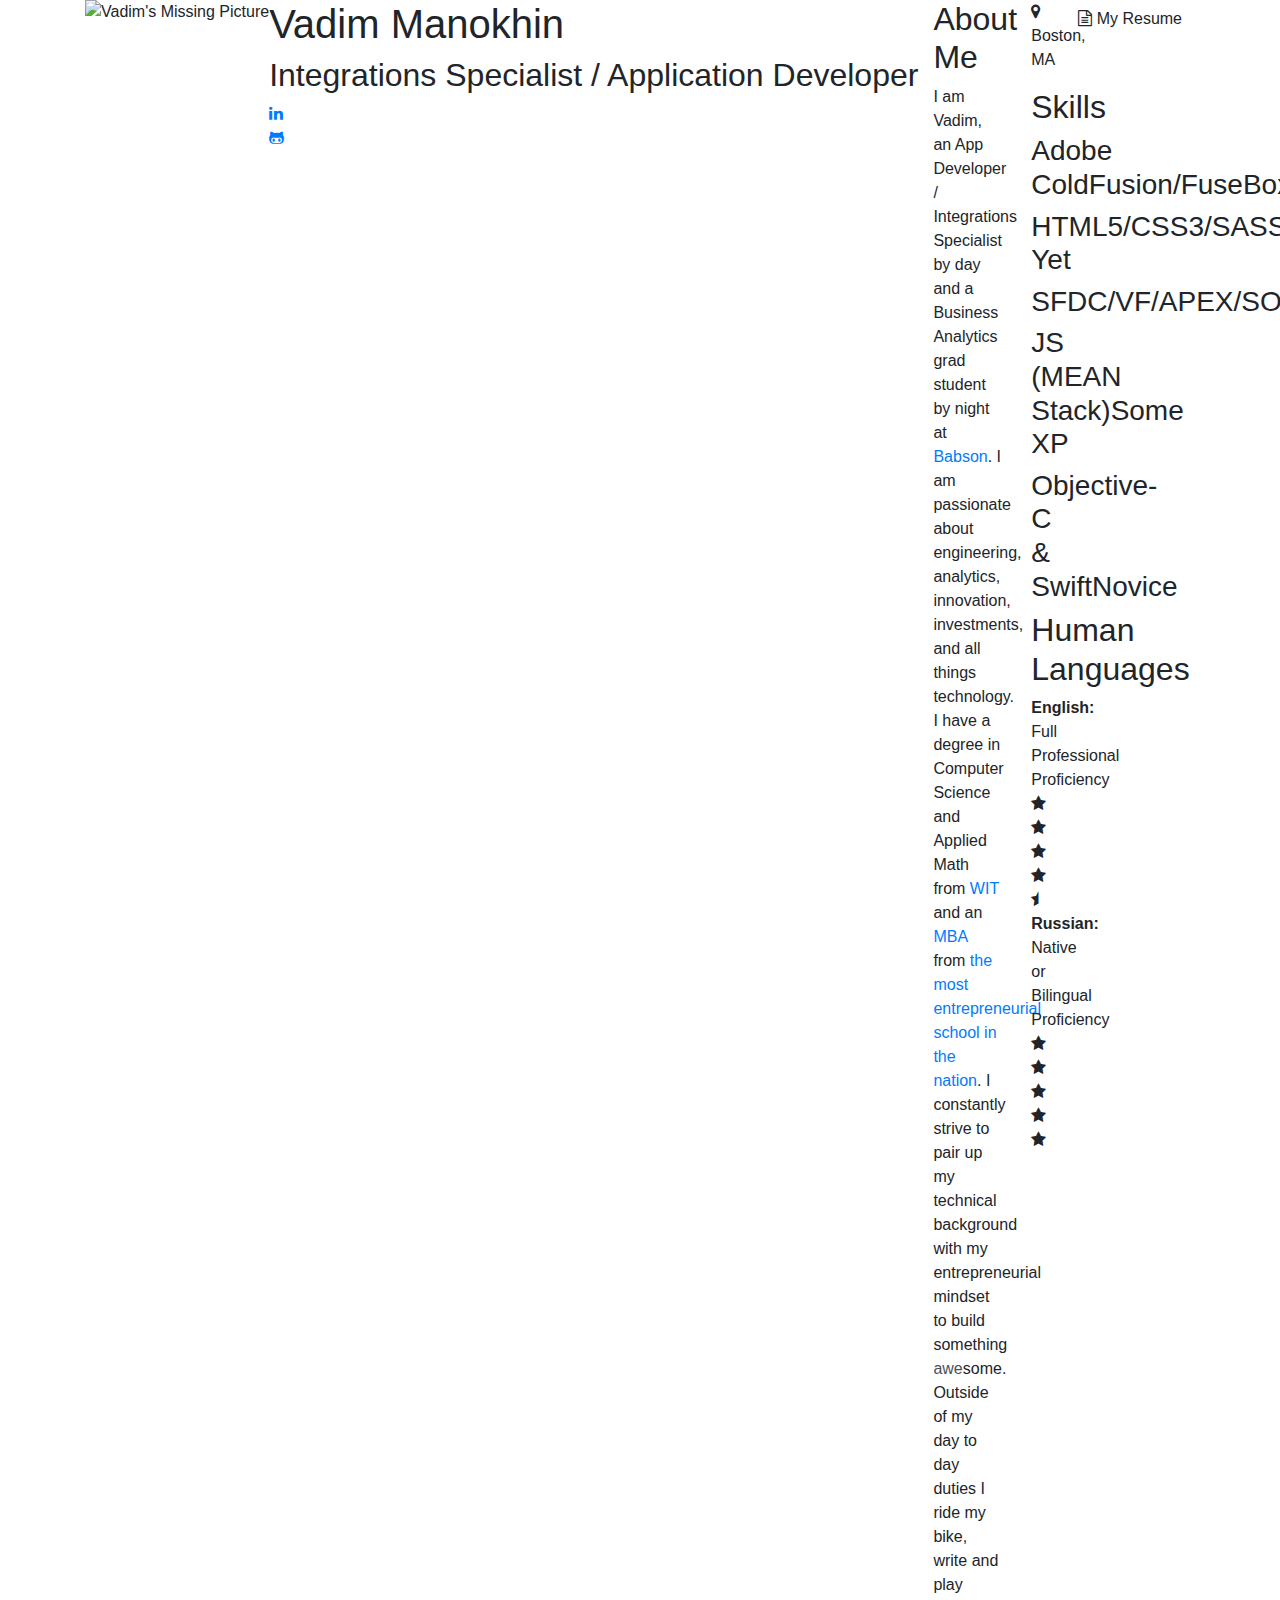
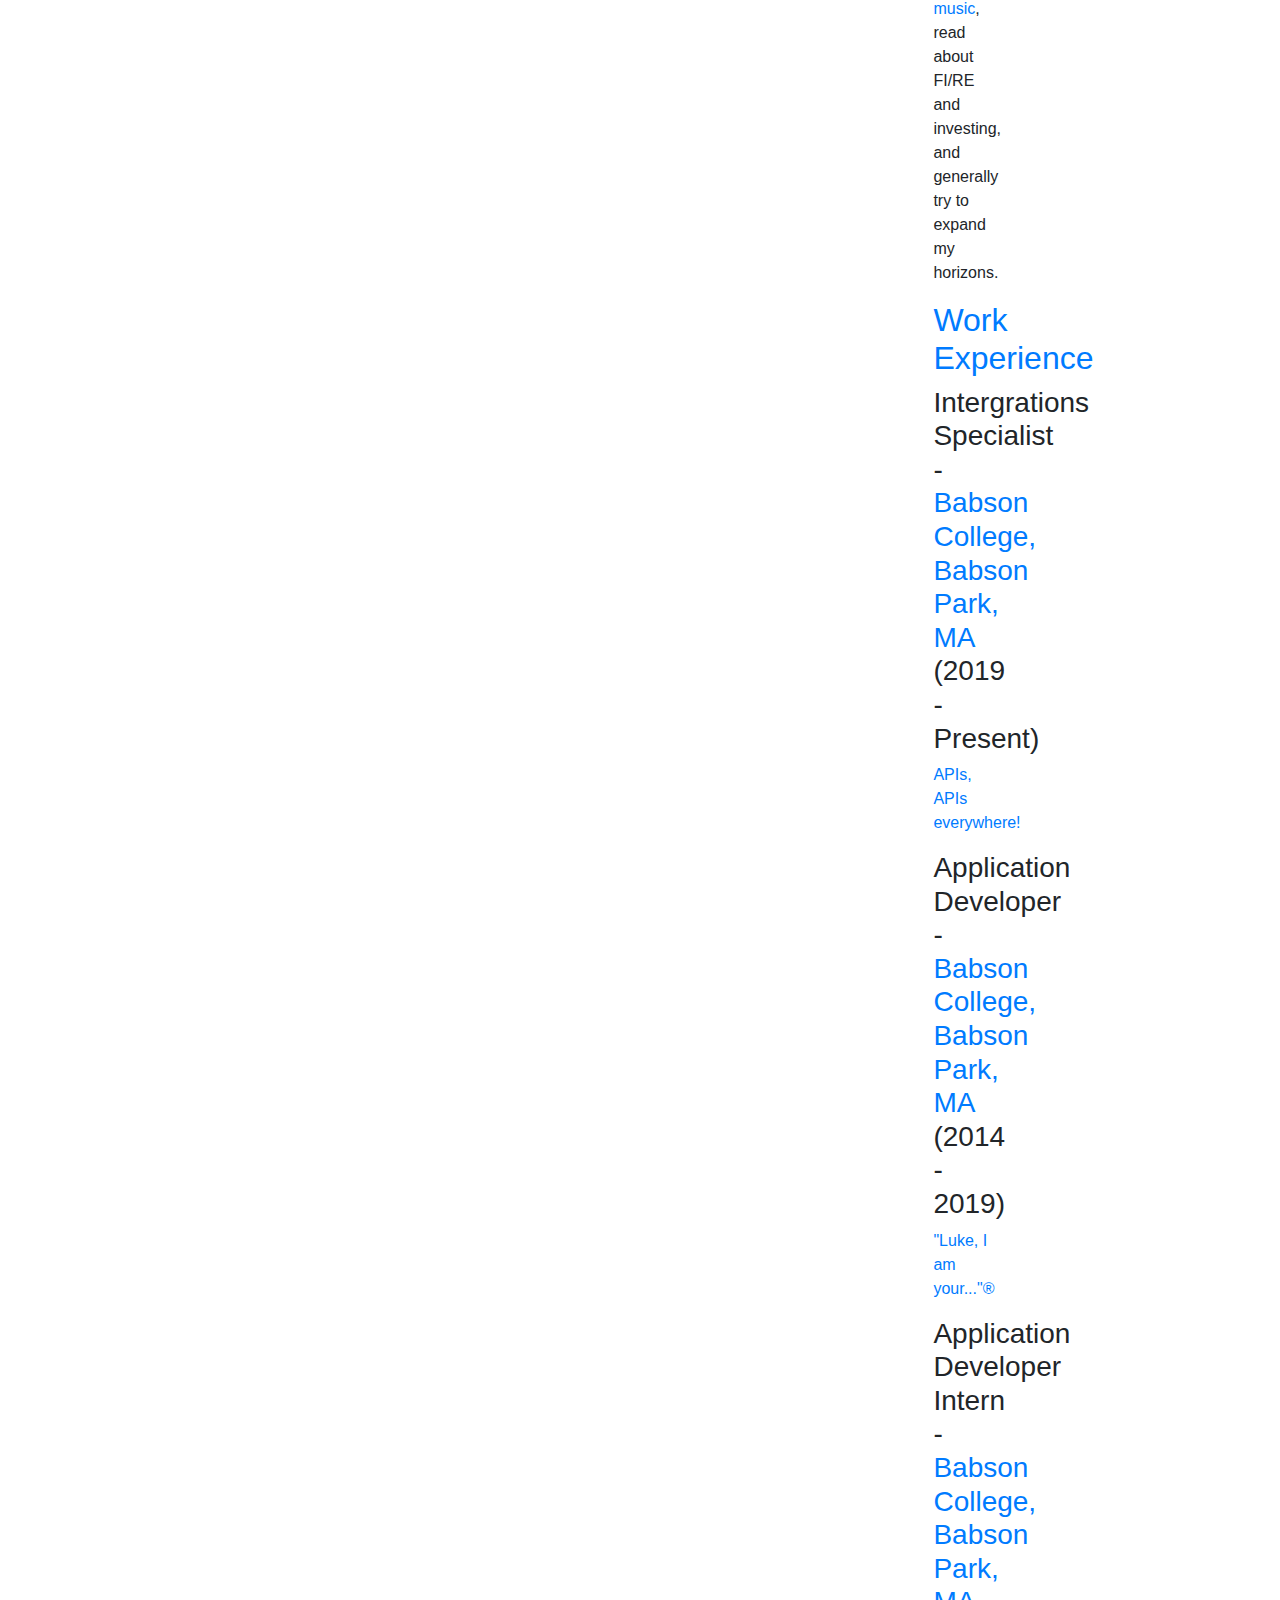
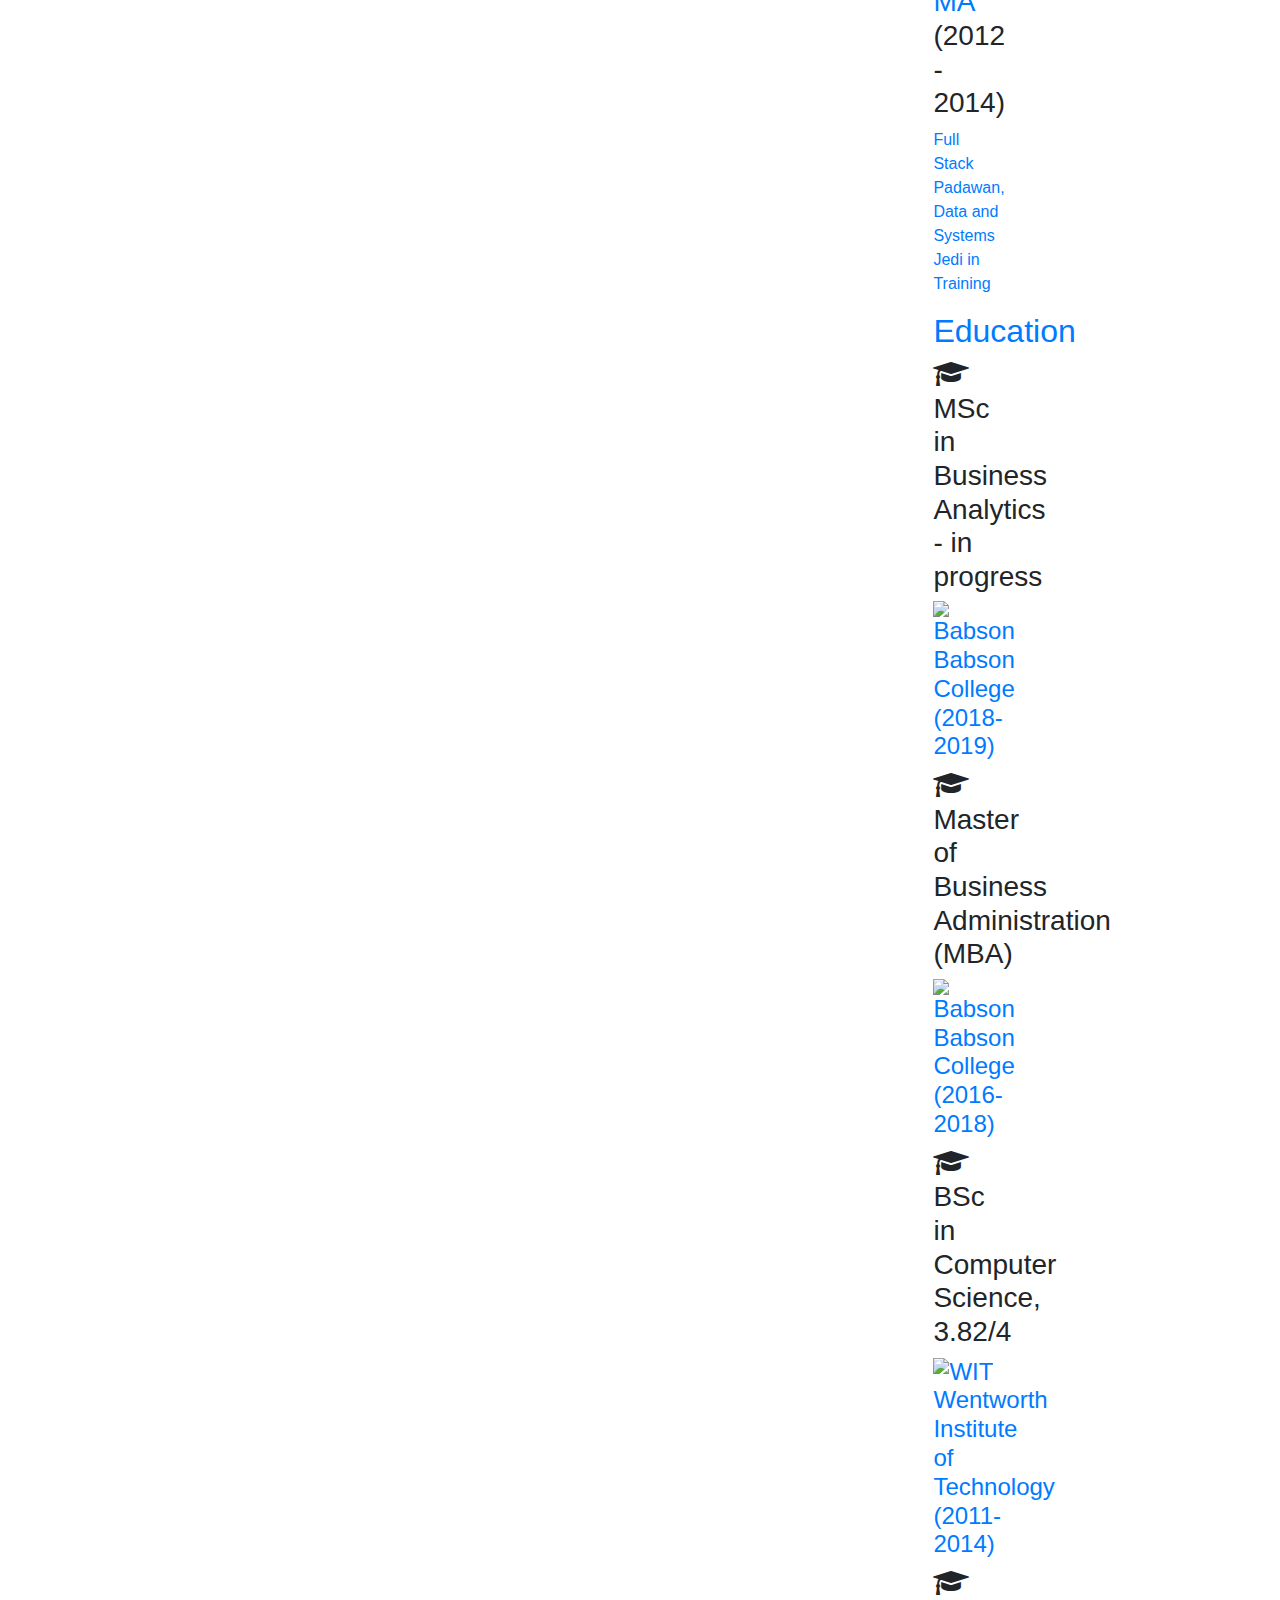
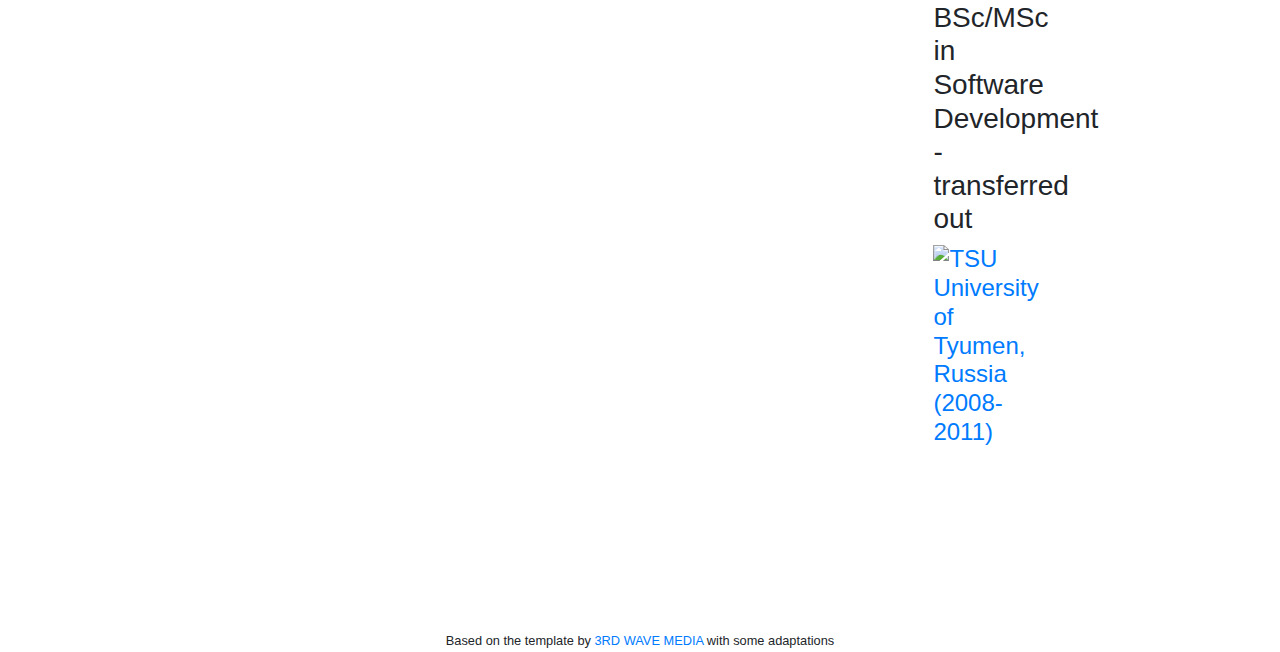
==== index.html @ 185be37b "Adding more new tracks to sc widget." ====
<!DOCTYPE html>
<!-- 
        PRIVET!
        
        Responsive HTML5 website template for developers
        
        @template_name: Developer
        @template_version: v1.4
        @release_date: 05-05-2015
        @template_author: Xiaoying Riley (http://themes.3rdwavemedia.com/)
        @license: Creative Commons Attribution 3.0 License (https://creativecommons.org/licenses/by/3.0/)
-->

<!--[if IE 8]> <html lang="en" class="ie8"> <![endif]-->  
<!--[if IE 9]> <html lang="en" class="ie9"> <![endif]-->  
<!--[if !IE]><!--> <html lang="en" xmlns:og="http://ogp.me/ns#"> <!--<![endif]-->
<head>
    <title>Vadim Manokhin - Integrations Specialist / Application Developer</title>
    <!-- meta -->
    <meta charset="utf-8">
    <meta http-equiv="X-UA-Compatible" content="IE=edge">
    
    <meta name="viewport" content="width=device-width, initial-scale=1.0">
    <meta name="description" content="Vadim Manokhin">
    <meta name="author" content="Vadim Manokhin">
    <meta name="keywords" content="Manokhin Vadim Full Stack Engineer Integrations Salesforce SFDC Informatica APEX ColdFusion Web Application Software Developer Resume"> 
    
    
    <meta property="og:description" content="Vadim Manokhin - Integrations Specialist / Application Developer">
    <meta property="og:title" content="Vadim Manokhin - Integrations Specialist / Application Developer" />
    <meta property="og:type" content="website" />
    <meta property="og:url" content="https://manokhinv.github.io" />

    <!-- favicon -->   
    <link rel="icon" href="assets/favicon.ico" sizes="16x16 32x32 48x48 64x64" type="image/x-icon">
    <!-- google-fonts -->  
    <link href="https://fonts.googleapis.com/css?family=Lato:300,400,300italic,400italic" rel="stylesheet" type="text/css">
    <link href="https://fonts.googleapis.com/css?family=Montserrat:400,700" rel="stylesheet" type="text/css"> 
    <!-- bootstrap css -->
    <link rel="stylesheet" href="https://cdnjs.cloudflare.com/ajax/libs/twitter-bootstrap/4.0.0-alpha/css/bootstrap.min.css">  
    <!-- font-awesome css -->
    <link rel="stylesheet" href="https://cdnjs.cloudflare.com/ajax/libs/font-awesome/4.6.3/css/font-awesome.min.css">
    <!-- github-acitivity css -->
    <!--<link rel="stylesheet" href="https://raw.githubusercontent.com/caseyscarborough/github-activity/master/src/github-activity.css">-->
    <!-- octicons css -->
    <link rel="stylesheet" href="https://cdnjs.cloudflare.com/ajax/libs/octicons/2.0.2/octicons.min.css">  
	<!-- custom css -->
    <link id="theme-style" rel="stylesheet" href="assets/css/styles.css">
    <!-- html5 shim and Respond.js for IE8 support of html5 elements / media queries -->
    <!--[if lt IE 9]>
      <script src="https://oss.maxcdn.com/html5shiv/3.7.2/html5shiv.min.js"></script>
      <script src="https://oss.maxcdn.com/respond/1.4.2/respond.min.js"></script>
    <![endif]-->
    <!-- jquery / jquery-migrate -->
	<script type="text/javascript" src="https://cdnjs.cloudflare.com/ajax/libs/jquery/3.1.0/jquery.min.js"></script>
    <script type="text/javascript" src="https://cdnjs.cloudflare.com/ajax/libs/jquery-migrate/3.0.0/jquery-migrate.min.js"></script>
    <!-- bootstrap js -->
    <script type="text/javascript" src="https://cdnjs.cloudflare.com/ajax/libs/twitter-bootstrap/4.0.0-alpha/js/bootstrap.min.js"></script>
    <!-- mustache js -->
    <script type="text/javascript" src="https://cdnjs.cloudflare.com/ajax/libs/mustache.js/2.2.1/mustache.min.js"></script>
    <!-- soundcloud js -->
    <script src="https://w.soundcloud.com/player/api.js"></script>
    <!-- github-activity js -->
    <!--<script type="text/javascript" src="https://raw.githubusercontent.com/caseyscarborough/github-activity/master/src/github-activity.js"></script>-->
    <!-- custom js -->
    <script type="text/javascript" src="assets/js/main.js"></script>
</head> 

<body>
    <header class="header">
        <div class="container">                       
            <img id="mf" class="profile-image img-responsive pull-left" src="https://i.imgur.com/8lFwld7.jpg" alt="Vadim's Missing Picture" />
            <div class="profile-content pull-left">
                <h1 class="name">Vadim Manokhin</h1>
                <h2 class="desc">Integrations Specialist / Application Developer</h2>   
                <ul class="social list-inline">
                    <li><a href="https://linkedin.com/in/manokhin" target="_blank"><i class="fa fa-linkedin"></i></a></li>
                    <li><a href="https://github.com/manokhinv" target="_blank"><i class="fa fa-github-alt"></i></a></li>             
                </ul> 
            </div>
            <a class="btn btn-cta-primary pull-right" href="resume.html" target="_blank"><i class="fa fa-file-text-o"></i> My Resume</a>              
        </div>
    </header>
    <div class="container sections-wrapper">
        <div class="row">
            <div class="primary col-md-8 col-sm-12 col-xs-12">
                <section class="about section">
                    <div class="section-inner">
                        <h2 class="heading">About Me</h2>
                        <div class="content">
                            <p>I am Vadim, an App Developer / Integrations Specialist by day and a Business Analytics grad student by night at <a href="http://bab.sn/msba" target="_blank">Babson</a>. I am passionate about engineering, analytics, innovation, investments, and all things technology. I have a degree in Computer Science and Applied Math from <a href="http://wit.edu" target="_blank">WIT</a> and an <a href="http://bab.sn/mba" target="_blank">MBA</a> from <a href="http://www.babson.edu/news-events/babson-news/Pages/us-news-best-graduate-schools-ranking.aspx" target="_blank">the most entrepreneurial school in the nation</a>. I constantly strive to pair up my technical background with my entrepreneurial mindset to build something <a href="./25" class="undotted-link" style="color:#49515a">awe</a>some. Outside of my day to day duties I ride my bike, write and play <a class="sc" style="cursor:pointer">music</a>, read about FI/RE and investing, and generally try to expand my <a onClick="javascript:document.getElementById('mf').src=((document.getElementById('mf').src.search('8lFwld7')>0)?'https://i.pinimg.com/736x/05/d9/50/05d950ac03dffd4a9fdac537c08206ab--kapit%C3%A1n-jack-captain-jack.jpg':'https://i.imgur.com/8lFwld7.jpg');" style="cursor:pointer;">horizons</a>.</p>
                        </div>
                    </div>                
                </section>
                <section class="experience section">
                    <div class="section-inner">
                        <h2 class="heading"><a href="resume.html#xp" target="_blank">Work Experience</a></h2>
                        <div class="content">
                        	<div class="item">
                                <h3 class="title">Intergrations Specialist - <span class="place"><a href="http://bab.sn" target="_blank">Babson College, Babson Park, MA</a></span> <span class="year">(2019 - Present)</span></h3>
                                <p><a href="resume.html#empl">APIs, APIs everywhere!</a></p>
                            </div>
                            <div class="item">
                                <h3 class="title">Application Developer - <span class="place"><a href="http://bab.sn" target="_blank">Babson College, Babson Park, MA</a></span> <span class="year">(2014 - 2019)</span></h3>
                                <p><a href="resume.html#empl">"Luke, I am your..."&reg;</a></p>
                            </div>
                            <div class="item">
                                <h3 class="title">Application Developer Intern - <span class="place"><a href="http://bab.sn" target="_blank">Babson College, Babson Park, MA</a></span> <span class="year">(2012 - 2014)</span></h3>
                                <p><a href="resume.html#empl" target="_blank">Full Stack Padawan, Data and Systems Jedi in Training</a></p>
                            </div>
                        </div>  
                    </div>                 
                </section>
				<section class="education section">
                    <div class="section-inner">
                        <h2 class="heading"><a href="resume.html#edu" target="_blank">Education</a></h2>
                        <div class="content">
                        	<div class="item">                      
                                <h3 class="title"><i class="fa fa-graduation-cap"></i> MSc in Business Analytics - in progress</h3>
                                <h4 class="university"><a href="http://bab.sn/msba" target="_blank" class="undotted-link"><img src="https://www.google.com/s2/favicons?domain=bab.sn" alt="Babson">  Babson College <span class="year">(2018-2019)</span></a></h4>
                            </div>
                            <div class="item">                      
                                <h3 class="title"><i class="fa fa-graduation-cap"></i> Master of Business Administration (MBA) </h3>
                                <h4 class="university"><a href="http://bab.sn/mba" target="_blank" class="undotted-link"><img src="https://www.google.com/s2/favicons?domain=bab.sn" alt="Babson">  Babson College <span class="year">(2016-2018)</span></a></h4>
                            </div>
                            <div class="item">
                                <h3 class="title"><i class="fa fa-graduation-cap"></i> BSc in Computer Science, 3.82/4</h3>
                                <h4 class="university"><a href="http://wit.edu/" target="_blank" class="undotted-link"><img src="https://www.google.com/s2/favicons?domain=www.wit.edu" alt="WIT">  Wentworth Institute of Technology <span class="year">(2011-2014)</span></a></h4>
                            </div>
                            <div class="item">
                                <h3 class="title"><i class="fa fa-graduation-cap"></i> BSc/MSc in Software Development - transferred out</h3>
                                <h4 class="university"><a href="http://5top100.com/universities/tjumenskij-gosudarstvennyj-universitet/" target="_blank" class="undotted-link"><img src="https://www.google.com/s2/favicons?domain=www.utmn.ru" alt="TSU">  University of Tyumen, Russia <span class="year">(2008-2011)</span></a></h4>
                            </div>
                        </div>
                    </div>
                </section>
                <iframe id="sc_widget" width="100%" height="166" frameborder="no" scrolling="no" src=""></iframe> 
            </div>
            <div class="secondary col-md-4 col-sm-12 col-xs-12">
                 <aside class="info aside section">
                    <div class="section-inner">
                        <h2 class="heading sr-only">Basic Information</h2>
                        <div class="content">
                            <ul class="list-unstyled">
                                <li><i class="fa fa-map-marker"></i><span class="sr-only">Location:</span> Boston, MA</li>
                                <!--<li><i class="fa fa-envelope-o"></i><span class="sr-only">Email:</span>vadim [at] manokhin.tech</li>-->
                            </ul>
                        </div>  
                    </div>              
                </aside>
                <aside class="skills aside section">
                    <div class="section-inner">
                        <h2 class="heading">Skills</h2>
                        <div class="content">                            
                            <div class="skillset">
                                <div class="item">
                                    <h3 class="level-title">Adobe ColdFusion/FuseBox<span id="tt1" class="level-label" data-toggle="tooltip" data-placement="left" data-animation="true" title="Expert">Expert</span></h3>
                                    <div class="level-bar">
                                        <div id="cont_tt1" class="level-bar-inner" data-level="85%" title="85%">
                                        </div>                                      
                                    </div>                                 
                                </div>
                                <div class="item">
                                    <h3 class="level-title">HTML5/CSS3/SASS<span id="tt2" class="level-label" title="Not Yet">Not Yet</span></h3>
                                    <div class="level-bar">
                                        <div id="cont_tt2" class="level-bar-inner" data-level="75%" title="75%">
                                        </div>                                      
                                    </div>                                 
                                </div>
                                <div class="item">
                                    <h3 class="level-title">SFDC/VF/APEX/SOQL<span id="tt3" class="level-label" title="Learning">Learning</span></h3>
                                    <div class="level-bar">
                                        <div id="cont_tt3" class="level-bar-inner" data-level="35%" title="35%">
                                        </div>                                      
                                    </div>                                
                                </div>
                                <div class="item">
                                    <h3 class="level-title">JS (MEAN Stack)<span id="tt4" class="level-label" title="Some XP">Some XP</span></h3>
                                    <div class="level-bar">
                                        <div id="cont_tt4" class="level-bar-inner" data-level="25%" title="25%">
                                        </div>                                      
                                    </div>                                
                                </div>
                                <div class="item">
                                    <h3 class="level-title">Objective-C &amp; Swift<span id="tt5" class="level-label" title="Novice">Novice</span></h3>
                                    <div class="level-bar">
                                        <div id="cont_tt5" class="level-bar-inner" data-level="15%" title="15%">
                                        </div>                                      
                                    </div>                                
                                </div>
                            </div>              
                        </div> 
                    </div>                
                </aside>   
                <aside class="languages aside section">
                    <div class="section-inner">
                        <h2 class="heading">Human Languages</h2>
                        <div class="content">
                            <ul class="list-unstyled">
                                <li class="item">
                                    <span class="title"><strong>English:</strong></span>
                                    <span class="level">Full Professional Proficiency <br class="visible-sm visible-xs"/><i class="fa fa-star"></i> <i class="fa fa-star"></i> <i class="fa fa-star"></i> <i class="fa fa-star"></i> <i class="fa fa-star-half"></i></span>
                                </li>
                                <li class="item">
                                    <span class="title"><strong>Russian:</strong></span>
                                    <span class="level">Native or Bilingual Proficiency <br class="visible-xs"/><i class="fa fa-star"></i> <i class="fa fa-star"></i> <i class="fa fa-star"></i> <i class="fa fa-star"></i> <i class="fa fa-star"></i> </span>
                                </li>
                            </ul>
                        </div>
                    </div>
                </aside>
            </div>   
        </div>
    </div>
    <footer class="footer">
        <div class="container text-center">
        	<small class="copyright">Based on the template by <a href="http://3rdwavemedia.com" target="_blank">3RD WAVE MEDIA</a> with some adaptations</small>
        </div>
    </footer> 
	<script type="text/javascript">
		!function(){
			var tn = [128108639,128108242,128106485,128104603,128104473,128102268,508699893,652747388,657029474,658799657,656527964,655095326], 
				st = ['219BE','O39hp','uRVsi','zHczG','Gore6','N5Uqh','aYLov','','','OLsW6','',''], 
				r = Math.floor(Math.random()*tn.length);
			document.getElementById('sc_widget').src = 'https://w.soundcloud.com/player/?show_user=false&url=http://api.soundcloud.com/tracks/' + tn[r] + '&secret_token=s-' + st[r]; 
			document.getElementById('mf').src='https://i.imgur.com/'+(window.location.href.search('SnWggQF')>0?'SnWggQF':'8lFwld7')+'.jpg';
			/*if(document.body.clientWidth < 1200) {
				for(i in document.getElementsByClassName('level-label')) {
					document.getElementById('tt' + ++i).innerHTML = document.getElementById('cont_tt' + i).title;
				}
			}*/
		}();
		
		$(document).ready(function() {
			var widget = SC.Widget(document.getElementById('sc_widget'));
			widget.bind(SC.Widget.Events.READY, function() {});
			$('.sc').click(function() {
				widget.toggle();
			});
		});
		
		(function(i,s,o,g,r,a,m){i['GoogleAnalyticsObject']=r;i[r]=i[r]||function(){
		(i[r].q=i[r].q||[]).push(arguments)},i[r].l=1*new Date();a=s.createElement(o),
		m=s.getElementsByTagName(o)[0];a.async=1;a.src=g;m.parentNode.insertBefore(a,m)
		})(window,document,'script','https://www.google-analytics.com/analytics.js','ga');
		
		ga('create', 'UA-96463782-1', 'auto');
		ga('send', 'pageview');
	</script>   
</body>
</html>
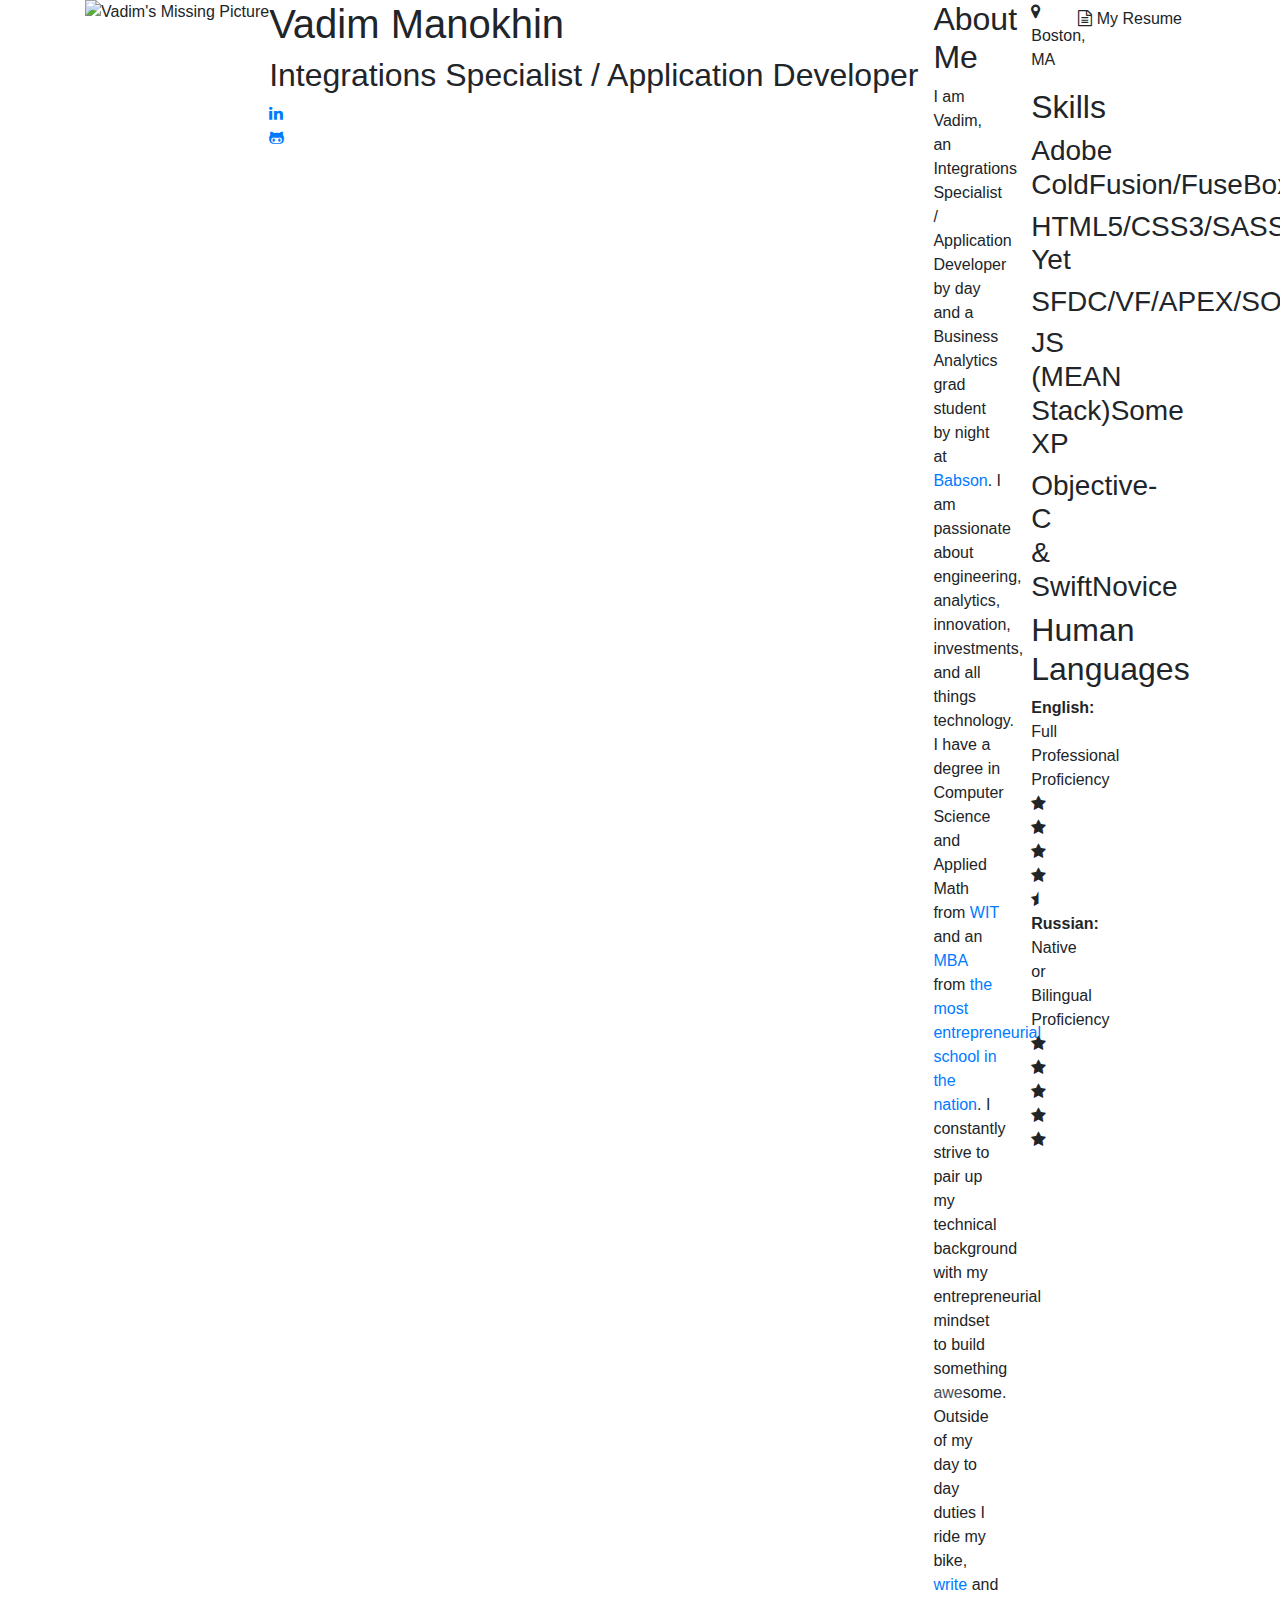
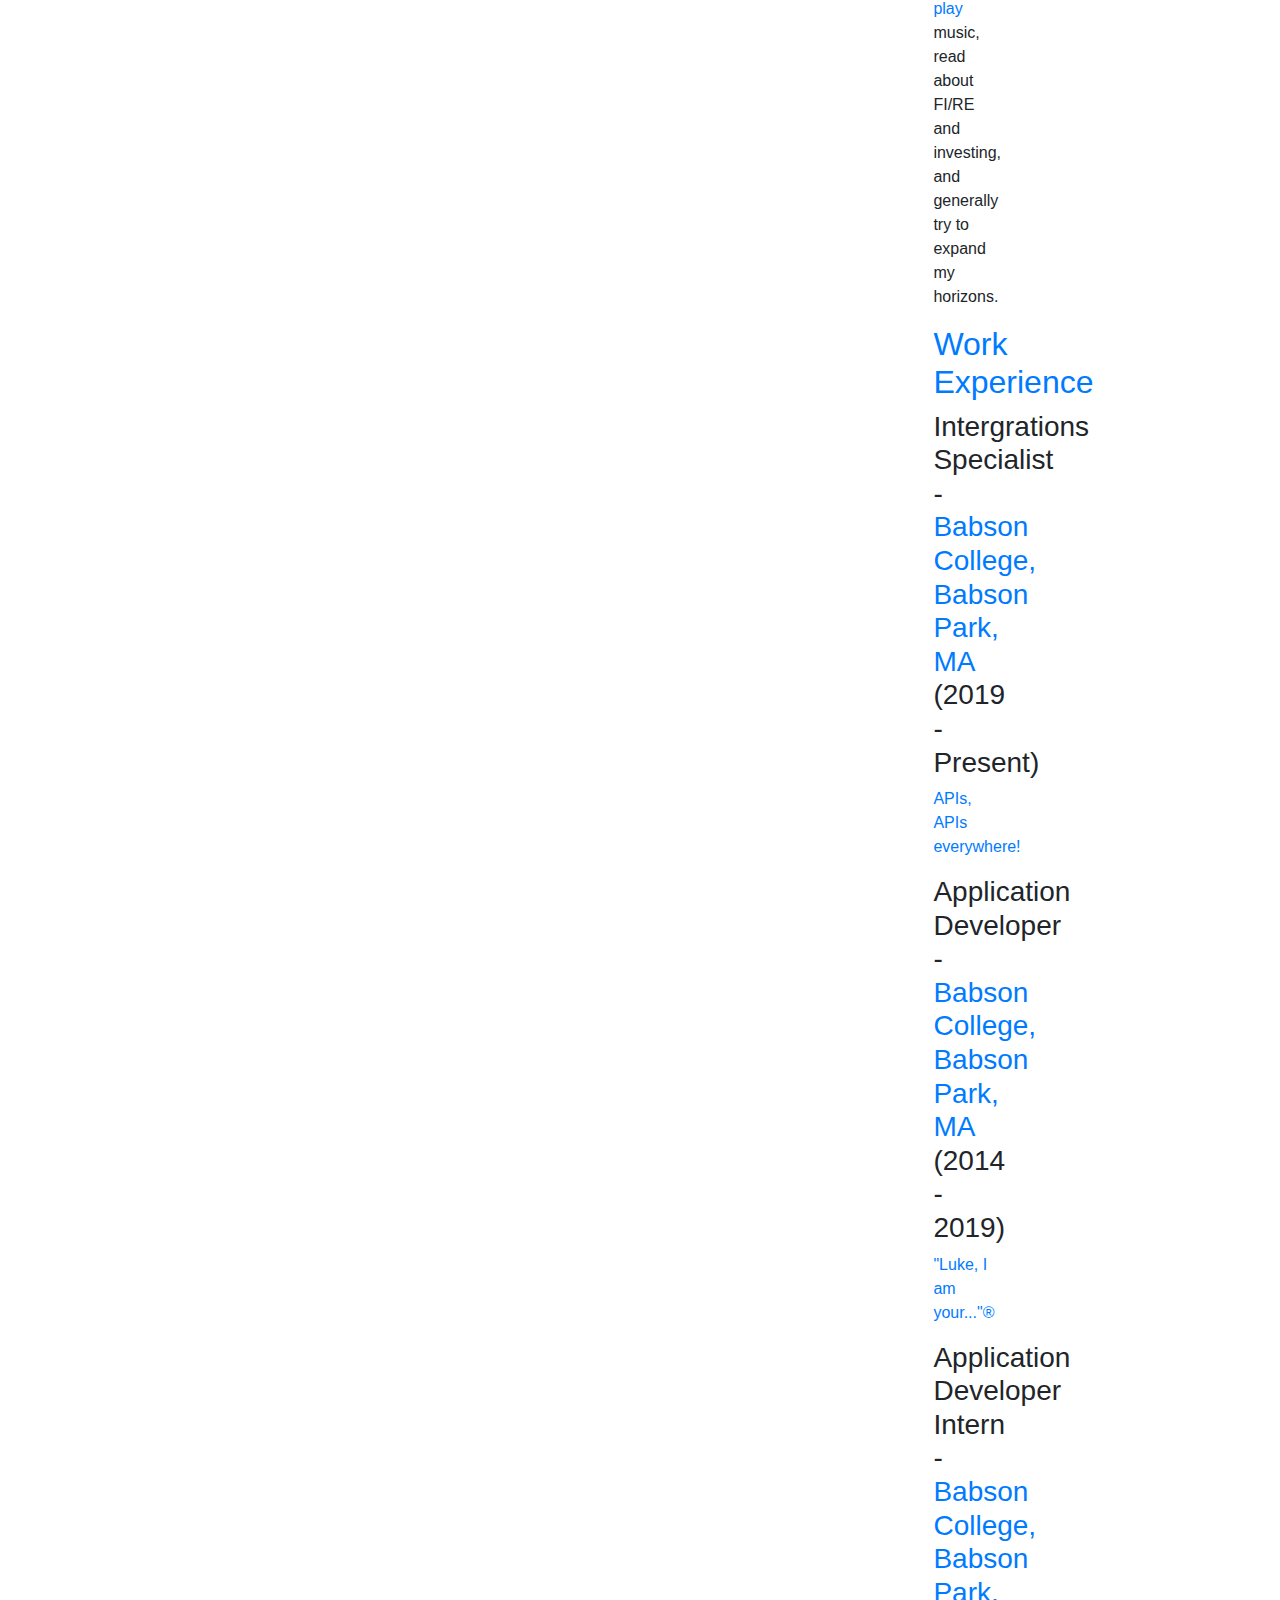
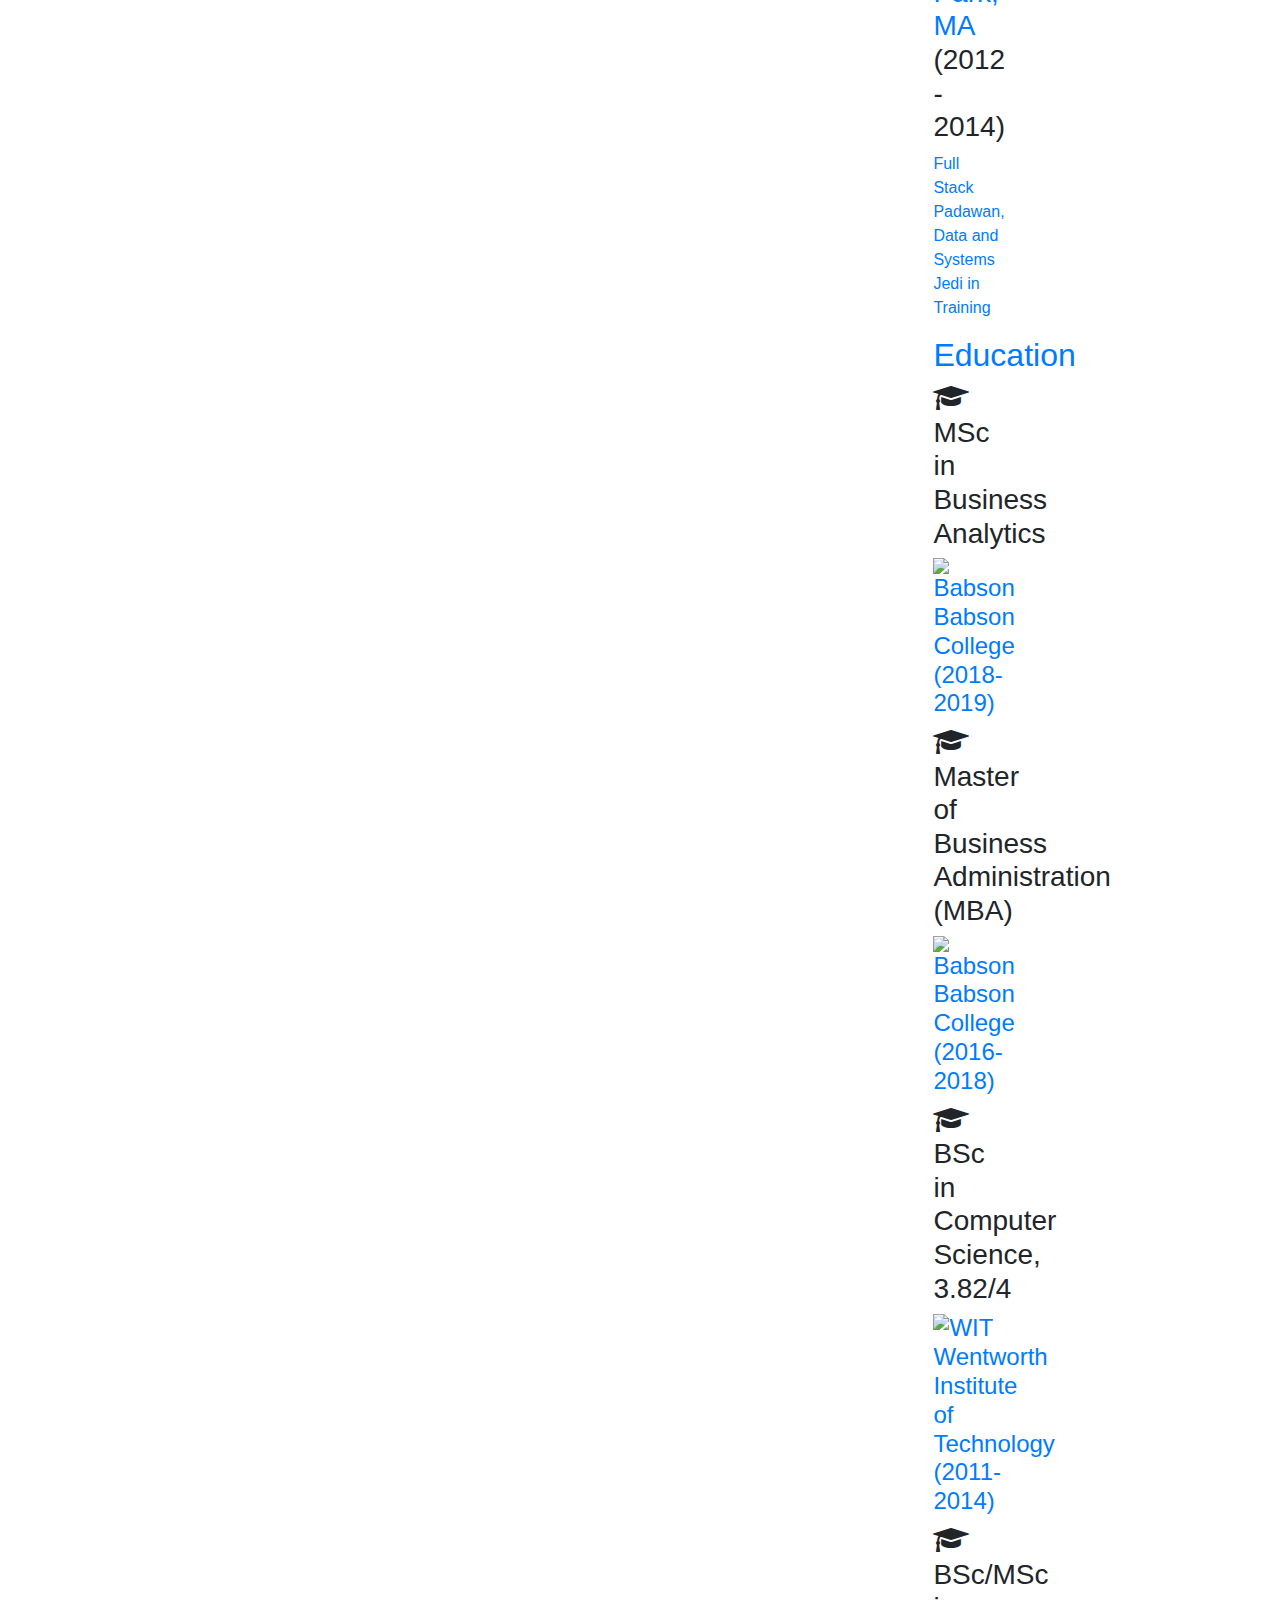
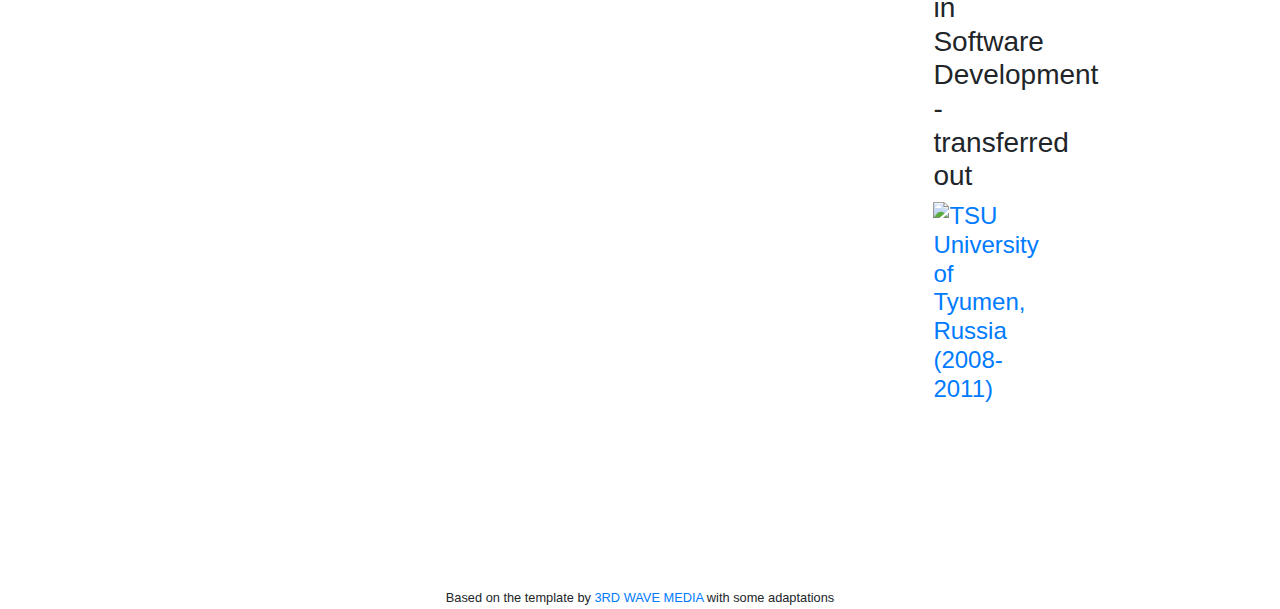
==== commit 98d2eb7a: "Updated resume, fixed a few spelling errors and bugs." ====
--- a/index.html
+++ b/index.html
@@ -88,7 +88,7 @@
                     <div class="section-inner">
                         <h2 class="heading">About Me</h2>
                         <div class="content">
-                            <p>I am Vadim, an App Developer / Integrations Specialist by day and a Business Analytics grad student by night at <a href="http://bab.sn/msba" target="_blank">Babson</a>. I am passionate about engineering, analytics, innovation, investments, and all things technology. I have a degree in Computer Science and Applied Math from <a href="http://wit.edu" target="_blank">WIT</a> and an <a href="http://bab.sn/mba" target="_blank">MBA</a> from <a href="http://www.babson.edu/news-events/babson-news/Pages/us-news-best-graduate-schools-ranking.aspx" target="_blank">the most entrepreneurial school in the nation</a>. I constantly strive to pair up my technical background with my entrepreneurial mindset to build something <a href="./25" class="undotted-link" style="color:#49515a">awe</a>some. Outside of my day to day duties I ride my bike, write and play <a class="sc" style="cursor:pointer">music</a>, read about FI/RE and investing, and generally try to expand my <a onClick="javascript:document.getElementById('mf').src=((document.getElementById('mf').src.search('8lFwld7')>0)?'https://i.pinimg.com/736x/05/d9/50/05d950ac03dffd4a9fdac537c08206ab--kapit%C3%A1n-jack-captain-jack.jpg':'https://i.imgur.com/8lFwld7.jpg');" style="cursor:pointer;">horizons</a>.</p>
+                            <p>I am Vadim, an Integrations Specialist / Application Developer by day and a Business Analytics grad student by night at <a href="http://bab.sn/msba" target="_blank">Babson</a>. I am passionate about engineering, analytics, innovation, investments, and all things technology. I have a degree in Computer Science and Applied Math from <a href="https://wit.edu" target="_blank">WIT</a> and an <a href="http://bab.sn/mba" target="_blank">MBA</a> from <a href="https://www.babson.edu/news-events/babson-news/Pages/us-news-best-graduate-schools-ranking.aspx" target="_blank">the most entrepreneurial school in the nation</a>. I constantly strive to pair up my technical background with my entrepreneurial mindset to build something <a href="./25" class="undotted-link" style="color:#49515a">awe</a>some. Outside of my day to day duties I ride my bike, <a href="https://w.soundcloud.com/player/?url=https://api.soundcloud.com/tracks/" target="_blank" id="sc" style="cursor:pointer">write</a> and <a href="https://photos.google.com/share/AF1QipMVQuaVk_K9n_gBnDyvwr8pF6Zk8Y8G9eJrshP0_y0xYf4s6Cp5KYNz90gsaCFSig/photo/AF1QipO0SDhINWcVBPTgsUyy74ZJsm83La9OENlQGRrx?key=WDVEREVGZjVNYzZPUU50d0ZyMllrUTNRNkoxSndR" target="_blank">play</a> music, read about FI/RE and investing, and generally try to expand my <a onClick="javascript:document.getElementById('mf').src=((document.getElementById('mf').src.search('8lFwld7')>0)?'https://i.pinimg.com/736x/05/d9/50/05d950ac03dffd4a9fdac537c08206ab--kapit%C3%A1n-jack-captain-jack.jpg':'https://i.imgur.com/8lFwld7.jpg');" style="cursor:pointer;">horizons</a>.</p>
                         </div>
                     </div>                
                 </section>
@@ -98,11 +98,11 @@
                         <div class="content">
                         	<div class="item">
                                 <h3 class="title">Intergrations Specialist - <span class="place"><a href="http://bab.sn" target="_blank">Babson College, Babson Park, MA</a></span> <span class="year">(2019 - Present)</span></h3>
-                                <p><a href="resume.html#empl">APIs, APIs everywhere!</a></p>
+                                <p><a href="resume.html#empl" target="_blank">APIs, APIs everywhere!</a></p>
                             </div>
                             <div class="item">
                                 <h3 class="title">Application Developer - <span class="place"><a href="http://bab.sn" target="_blank">Babson College, Babson Park, MA</a></span> <span class="year">(2014 - 2019)</span></h3>
-                                <p><a href="resume.html#empl">"Luke, I am your..."&reg;</a></p>
+                                <p><a href="resume.html#empl" target="_blank">"Luke, I am your..."&reg;</a></p>
                             </div>
                             <div class="item">
                                 <h3 class="title">Application Developer Intern - <span class="place"><a href="http://bab.sn" target="_blank">Babson College, Babson Park, MA</a></span> <span class="year">(2012 - 2014)</span></h3>
@@ -116,7 +116,7 @@
                         <h2 class="heading"><a href="resume.html#edu" target="_blank">Education</a></h2>
                         <div class="content">
                         	<div class="item">                      
-                                <h3 class="title"><i class="fa fa-graduation-cap"></i> MSc in Business Analytics - in progress</h3>
+                                <h3 class="title"><i class="fa fa-graduation-cap"></i> MSc in Business Analytics </h3>
                                 <h4 class="university"><a href="http://bab.sn/msba" target="_blank" class="undotted-link"><img src="https://www.google.com/s2/favicons?domain=bab.sn" alt="Babson">  Babson College <span class="year">(2018-2019)</span></a></h4>
                             </div>
                             <div class="item">                      
@@ -125,7 +125,7 @@
                             </div>
                             <div class="item">
                                 <h3 class="title"><i class="fa fa-graduation-cap"></i> BSc in Computer Science, 3.82/4</h3>
-                                <h4 class="university"><a href="http://wit.edu/" target="_blank" class="undotted-link"><img src="https://www.google.com/s2/favicons?domain=www.wit.edu" alt="WIT">  Wentworth Institute of Technology <span class="year">(2011-2014)</span></a></h4>
+                                <h4 class="university"><a href="https://wit.edu/" target="_blank" class="undotted-link"><img src="https://www.google.com/s2/favicons?domain=www.wit.edu" alt="WIT">  Wentworth Institute of Technology <span class="year">(2011-2014)</span></a></h4>
                             </div>
                             <div class="item">
                                 <h3 class="title"><i class="fa fa-graduation-cap"></i> BSc/MSc in Software Development - transferred out</h3>
@@ -219,8 +219,8 @@
     </footer> 
 	<script type="text/javascript">
 		!function(){
-			var tn = [128108639,128108242,128106485,128104603,128104473,128102268,508699893,652747388,657029474,658799657,656527964,655095326], 
-				st = ['219BE','O39hp','uRVsi','zHczG','Gore6','N5Uqh','aYLov','','','OLsW6','',''], 
+			var tn = [128108639,128108242,128106485,128104603,128104473,128102268,508699893,652747388,657029474,658799657,656527964,655095326,663732953,663736388,662745647,689146267,688231810,673068902,671505719,671491907], 
+				st = ['219BE','O39hp','uRVsi','zHczG','Gore6','N5Uqh','aYLov','','','OLsW6','','','','NJp7Z','','','','',''], 
 				r = Math.floor(Math.random()*tn.length);
 			document.getElementById('sc_widget').src = 'https://w.soundcloud.com/player/?show_user=false&url=http://api.soundcloud.com/tracks/' + tn[r] + '&secret_token=s-' + st[r]; 
 			document.getElementById('mf').src='https://i.imgur.com/'+(window.location.href.search('SnWggQF')>0?'SnWggQF':'8lFwld7')+'.jpg';
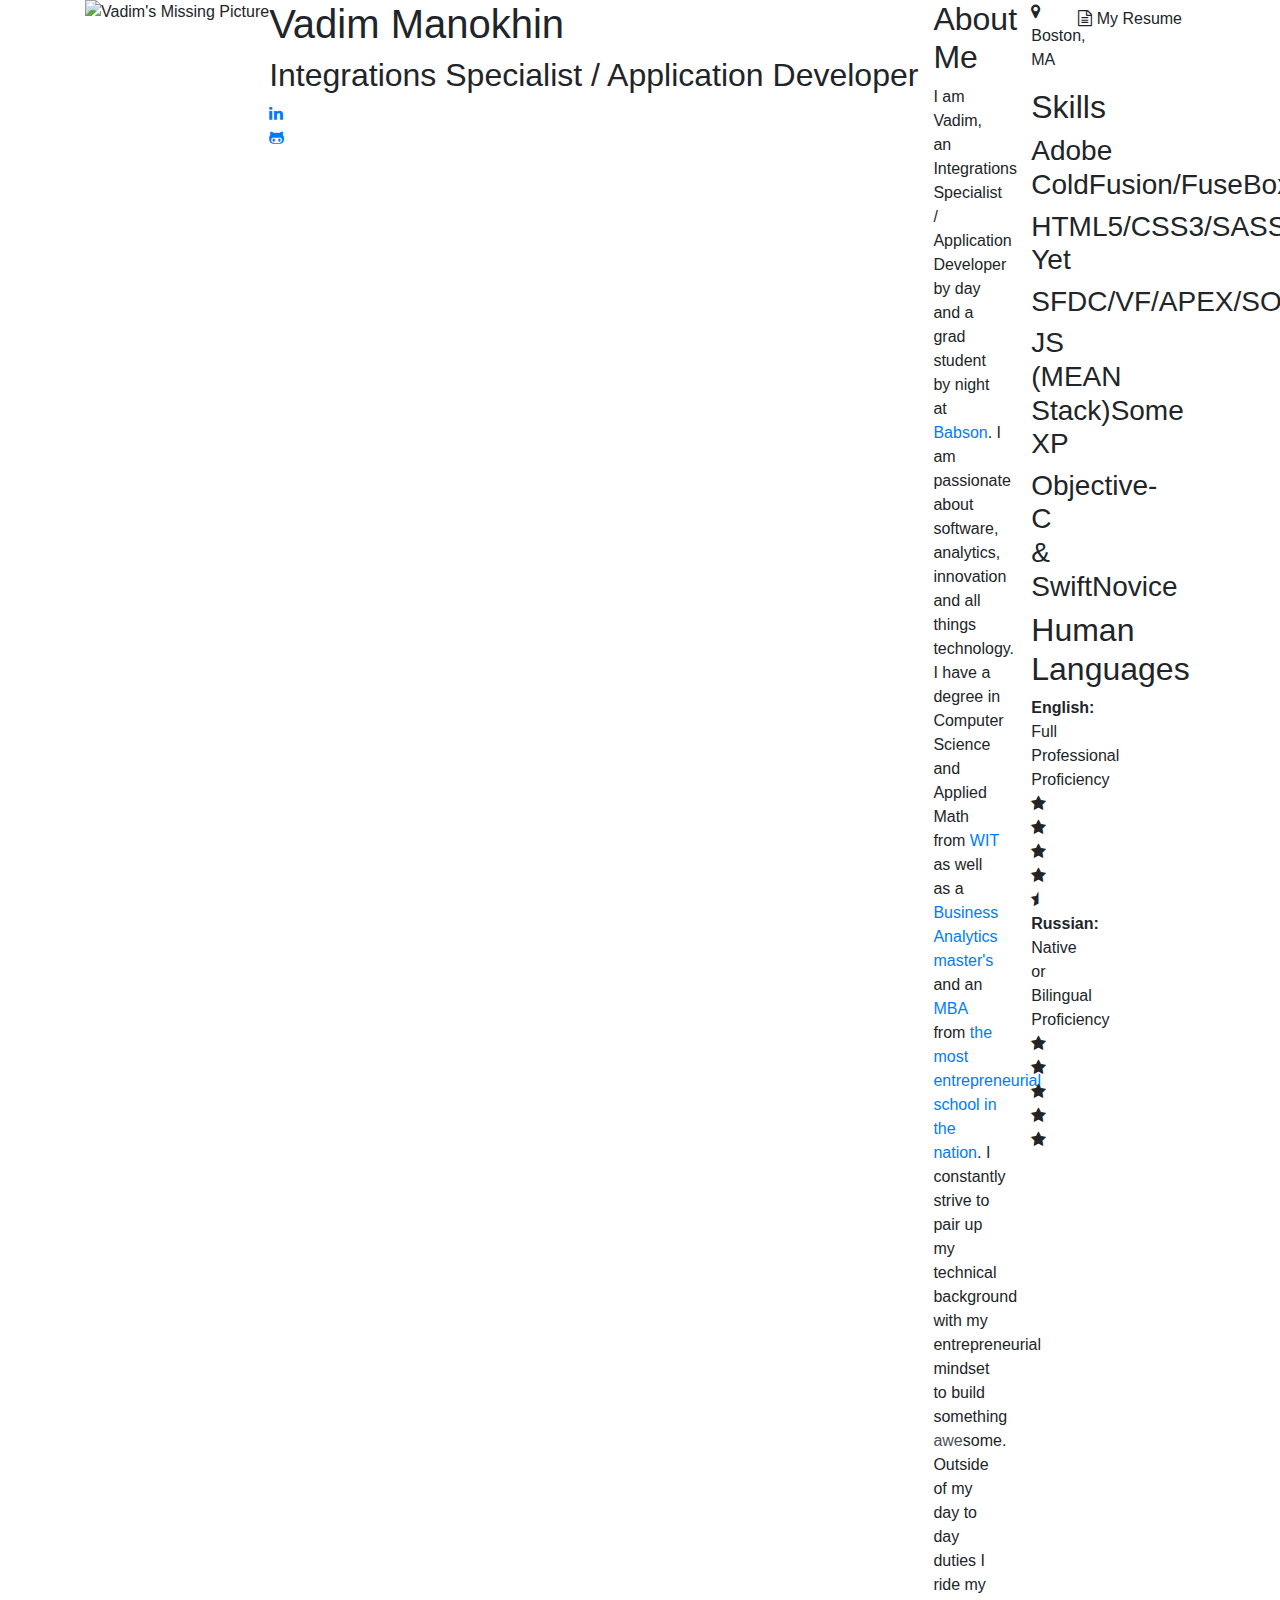
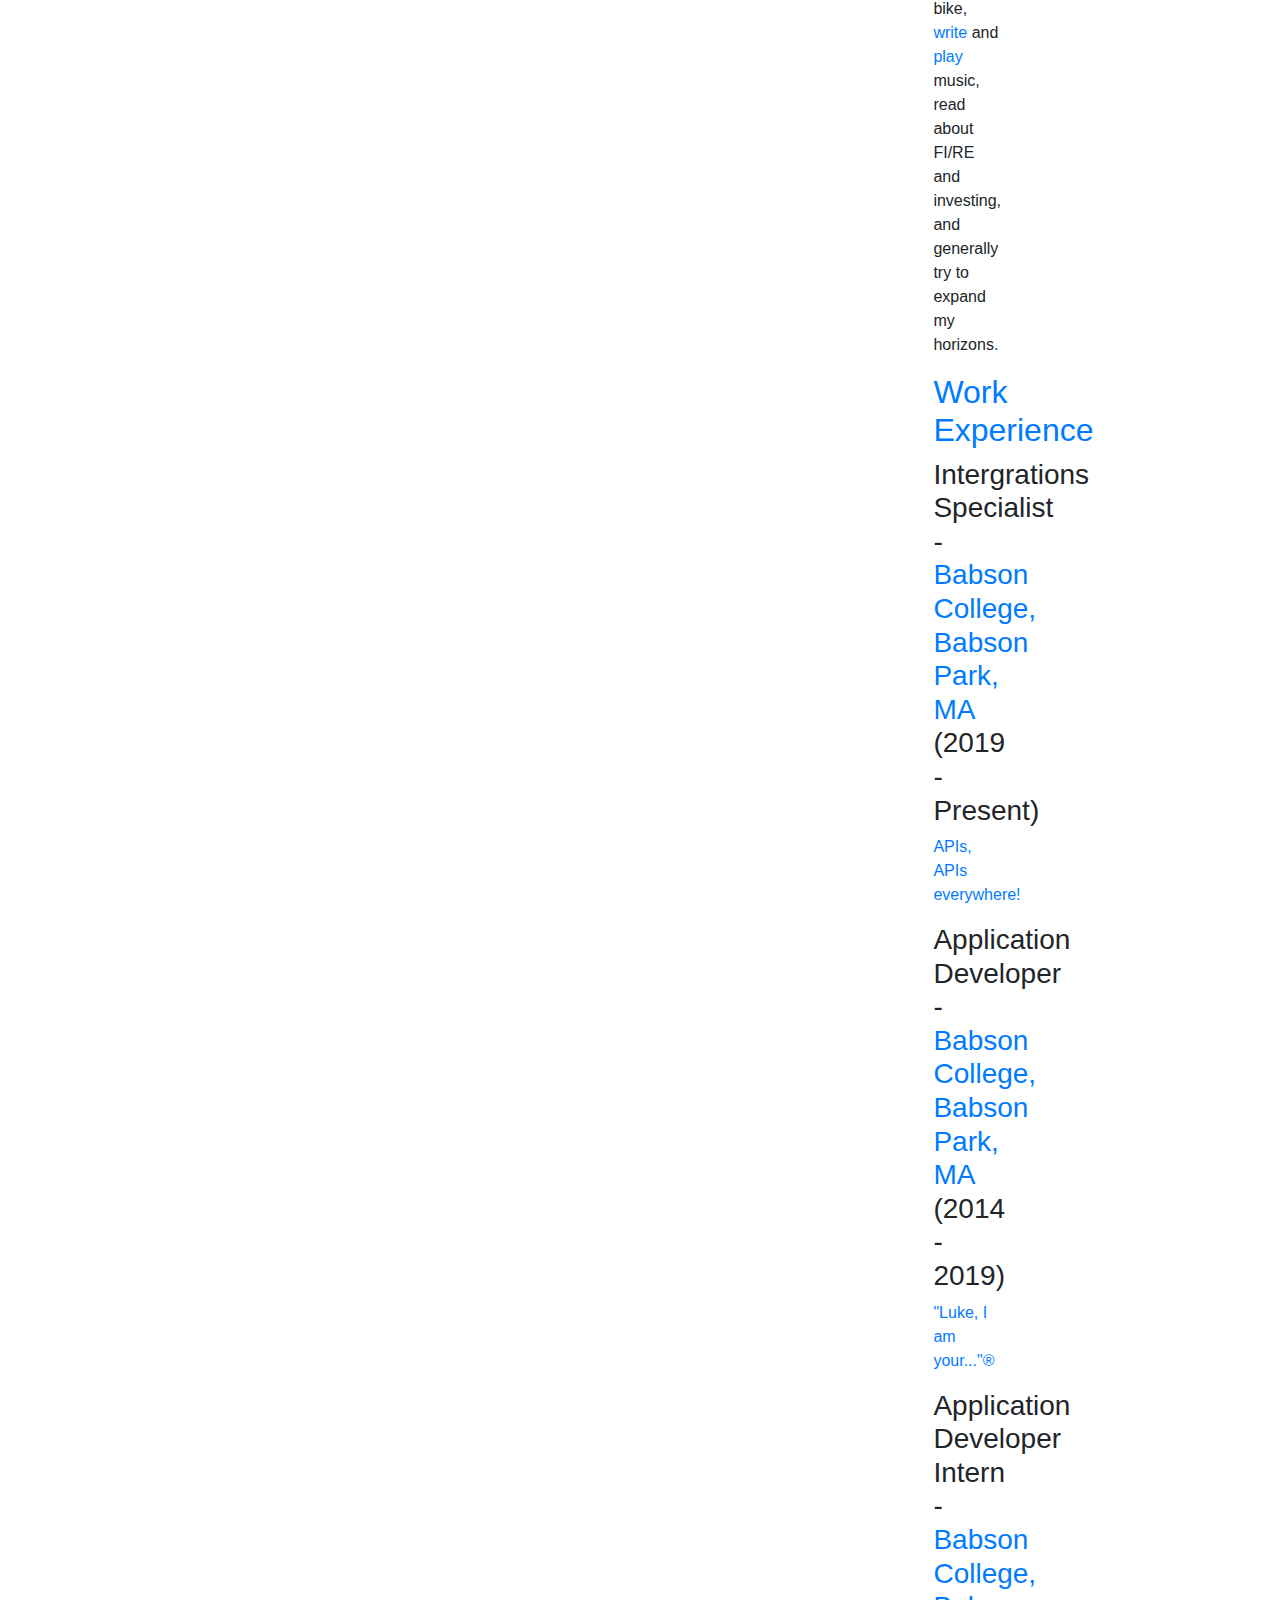
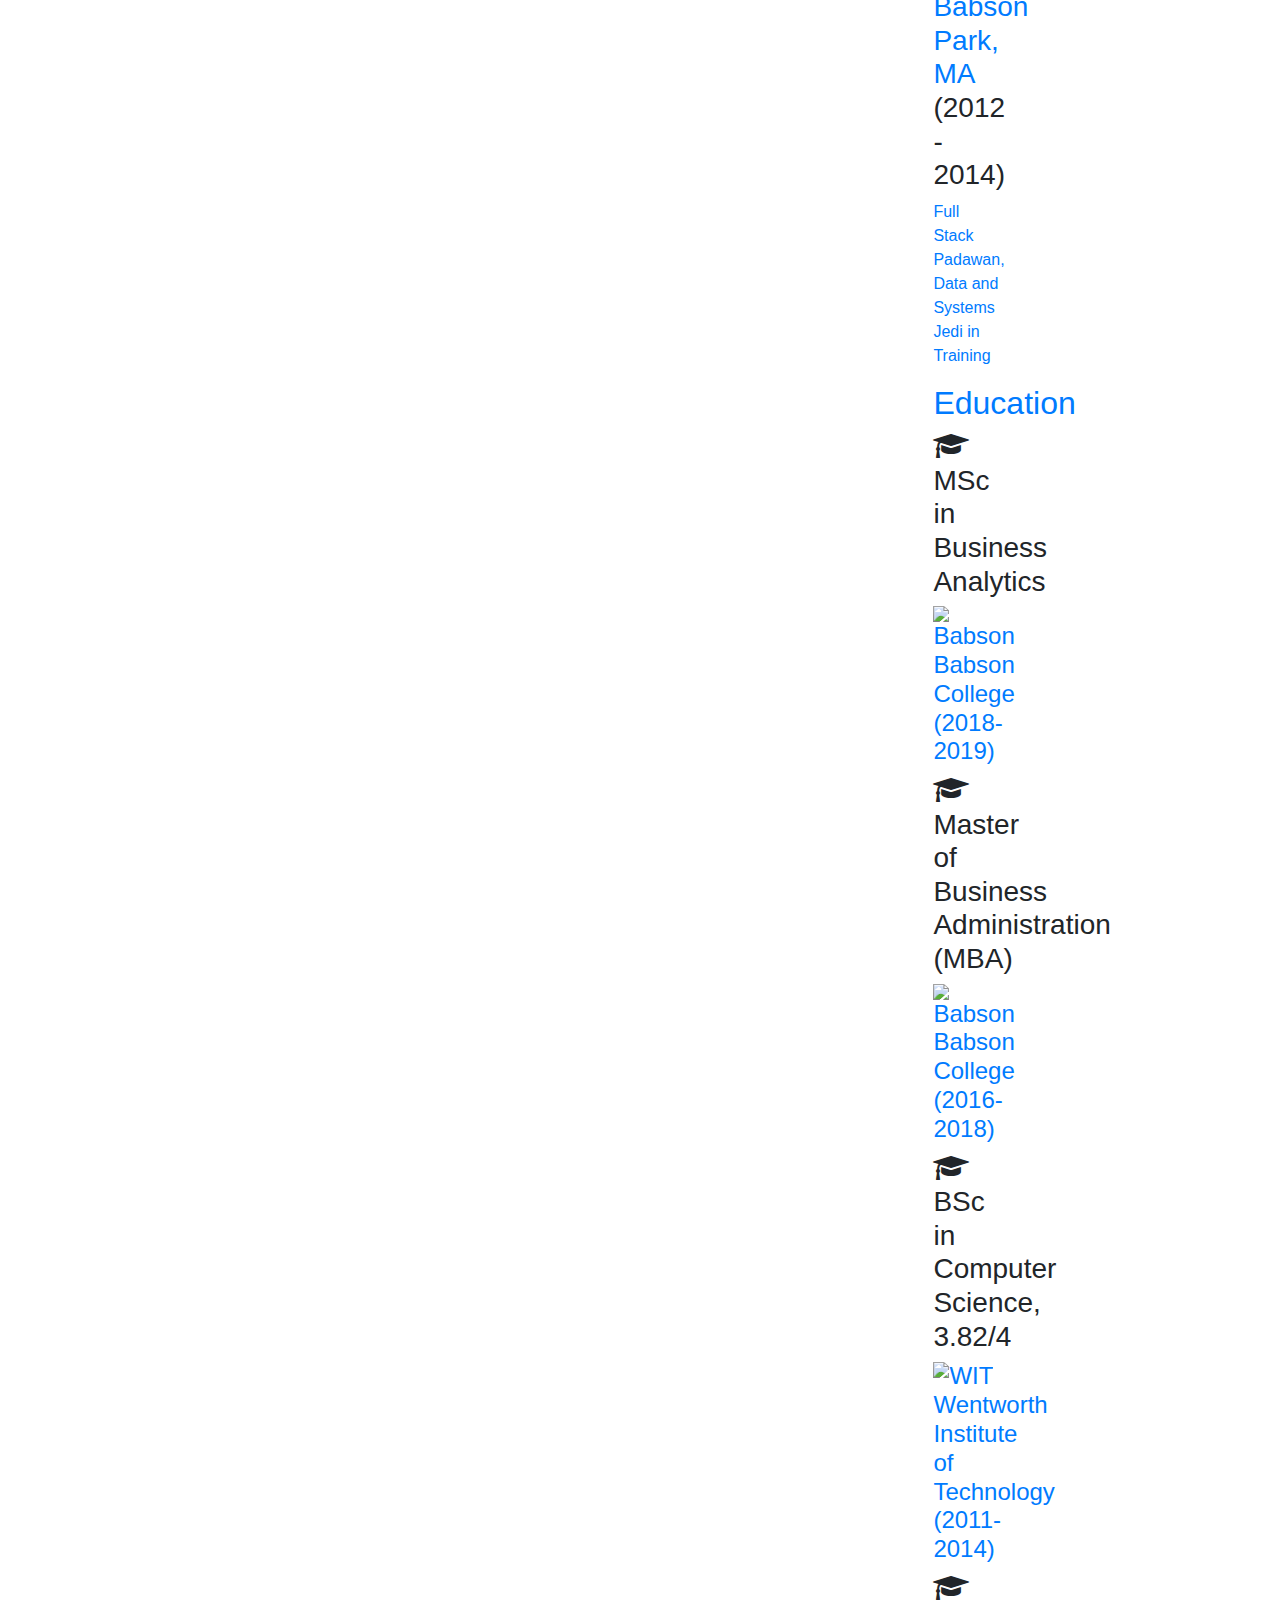
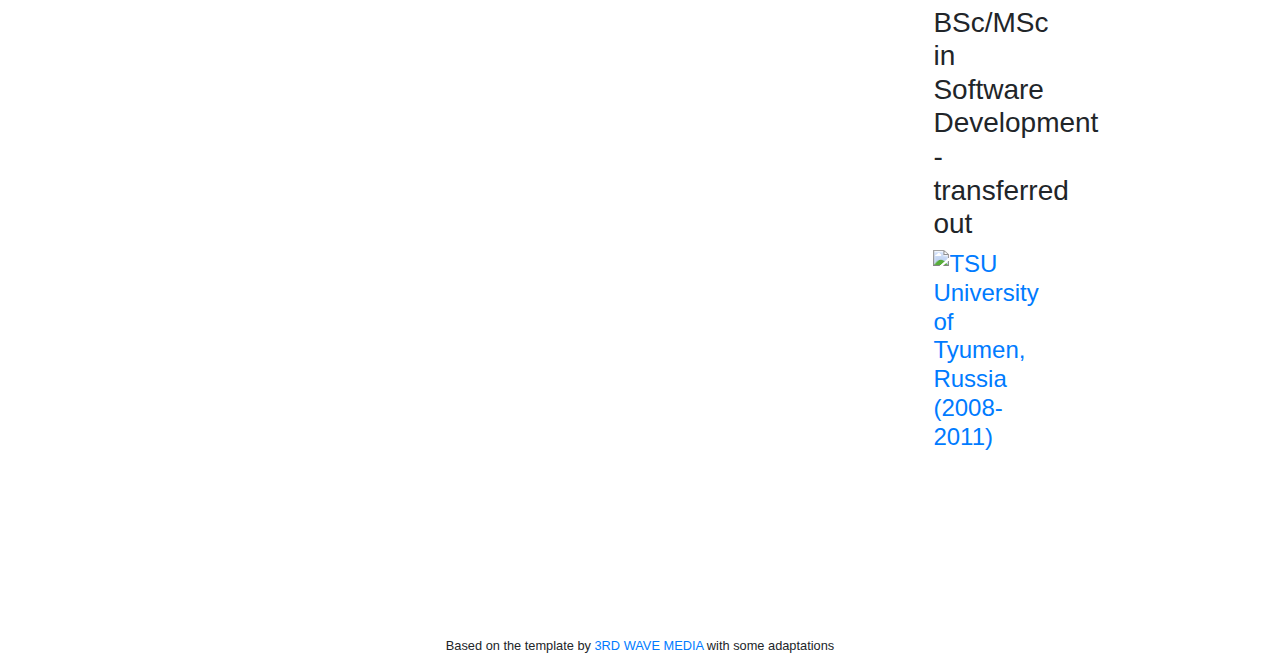
==== commit 14bcc000: "Fixed sc widget play button." ====
--- a/index.html
+++ b/index.html
@@ -88,7 +88,7 @@
                     <div class="section-inner">
                         <h2 class="heading">About Me</h2>
                         <div class="content">
-                            <p>I am Vadim, an Integrations Specialist / Application Developer by day and a Business Analytics grad student by night at <a href="http://bab.sn/msba" target="_blank">Babson</a>. I am passionate about engineering, analytics, innovation, investments, and all things technology. I have a degree in Computer Science and Applied Math from <a href="https://wit.edu" target="_blank">WIT</a> and an <a href="http://bab.sn/mba" target="_blank">MBA</a> from <a href="https://www.babson.edu/news-events/babson-news/Pages/us-news-best-graduate-schools-ranking.aspx" target="_blank">the most entrepreneurial school in the nation</a>. I constantly strive to pair up my technical background with my entrepreneurial mindset to build something <a href="./25" class="undotted-link" style="color:#49515a">awe</a>some. Outside of my day to day duties I ride my bike, <a href="https://w.soundcloud.com/player/?url=https://api.soundcloud.com/tracks/" target="_blank" id="sc" style="cursor:pointer">write</a> and <a href="https://photos.google.com/share/AF1QipMVQuaVk_K9n_gBnDyvwr8pF6Zk8Y8G9eJrshP0_y0xYf4s6Cp5KYNz90gsaCFSig/photo/AF1QipO0SDhINWcVBPTgsUyy74ZJsm83La9OENlQGRrx?key=WDVEREVGZjVNYzZPUU50d0ZyMllrUTNRNkoxSndR" target="_blank">play</a> music, read about FI/RE and investing, and generally try to expand my <a onClick="javascript:document.getElementById('mf').src=((document.getElementById('mf').src.search('8lFwld7')>0)?'https://i.pinimg.com/736x/05/d9/50/05d950ac03dffd4a9fdac537c08206ab--kapit%C3%A1n-jack-captain-jack.jpg':'https://i.imgur.com/8lFwld7.jpg');" style="cursor:pointer;">horizons</a>.</p>
+                            <p>I am Vadim, an Integrations Specialist / Application Developer by day and a grad student by night at <a href="http://bab.sn/msba" target="_blank">Babson</a>. I am passionate about software, analytics, innovation and all things technology. I have a degree in Computer Science and Applied Math from <a href="https://wit.edu" target="_blank">WIT</a> as well as a <a href="http://bab.sn/msba" target="_blank">Business Analytics master's</a> and an <a href="http://bab.sn/mba" target="_blank">MBA</a> from <a href="https://www.babson.edu/news-events/babson-news/Pages/us-news-best-graduate-schools-ranking.aspx" target="_blank">the most entrepreneurial school in the nation</a>. I constantly strive to pair up my technical background with my entrepreneurial mindset to build something <a href="./25" class="undotted-link" style="color:#49515a">awe</a>some. Outside of my day to day duties I ride my bike, <a href="" target="_blank" id="sc" style="cursor:pointer">write</a> and <a href="https://photos.google.com/share/AF1QipMVQuaVk_K9n_gBnDyvwr8pF6Zk8Y8G9eJrshP0_y0xYf4s6Cp5KYNz90gsaCFSig/photo/AF1QipO0SDhINWcVBPTgsUyy74ZJsm83La9OENlQGRrx?key=WDVEREVGZjVNYzZPUU50d0ZyMllrUTNRNkoxSndR" target="_blank">play</a> music, read about FI/RE and investing, and generally try to expand my <a onClick="javascript:document.getElementById('mf').src=((document.getElementById('mf').src.search('8lFwld7')>0)?'https://i.pinimg.com/736x/05/d9/50/05d950ac03dffd4a9fdac537c08206ab--kapit%C3%A1n-jack-captain-jack.jpg':'https://i.imgur.com/8lFwld7.jpg');" style="cursor:pointer;">horizons</a>.</p>
                         </div>
                     </div>                
                 </section>
@@ -219,10 +219,10 @@
     </footer> 
 	<script type="text/javascript">
 		!function(){
-			var tn = [128108639,128108242,128106485,128104603,128104473,128102268,508699893,652747388,657029474,658799657,656527964,655095326,663732953,663736388,662745647,689146267,688231810,673068902,671505719,671491907], 
-				st = ['219BE','O39hp','uRVsi','zHczG','Gore6','N5Uqh','aYLov','','','OLsW6','','','','NJp7Z','','','','',''], 
+			var tn = [128108639,128108242,128106485,128104603,128104473,128102268,508699893,652747388,657029474,658799657,656527964,655095326,663732953,719405149,662745647,689146267,688231810,673068902,671505719,671491907,722356105], 
+				st = ['219BE','O39hp','uRVsi','zHczG','Gore6','N5Uqh','aYLov','','','OLsW6','','','','Gt4G5','','','','','','','3OOIF'], 
 				r = Math.floor(Math.random()*tn.length);
-			document.getElementById('sc_widget').src = 'https://w.soundcloud.com/player/?show_user=false&url=http://api.soundcloud.com/tracks/' + tn[r] + '&secret_token=s-' + st[r]; 
+            document.getElementById('sc_widget').src = 'https://w.soundcloud.com/player/?show_user=false&url=http://api.soundcloud.com/tracks/' + tn[r] + '&secret_token=s-' + st[r]; 
 			document.getElementById('mf').src='https://i.imgur.com/'+(window.location.href.search('SnWggQF')>0?'SnWggQF':'8lFwld7')+'.jpg';
 			/*if(document.body.clientWidth < 1200) {
 				for(i in document.getElementsByClassName('level-label')) {
